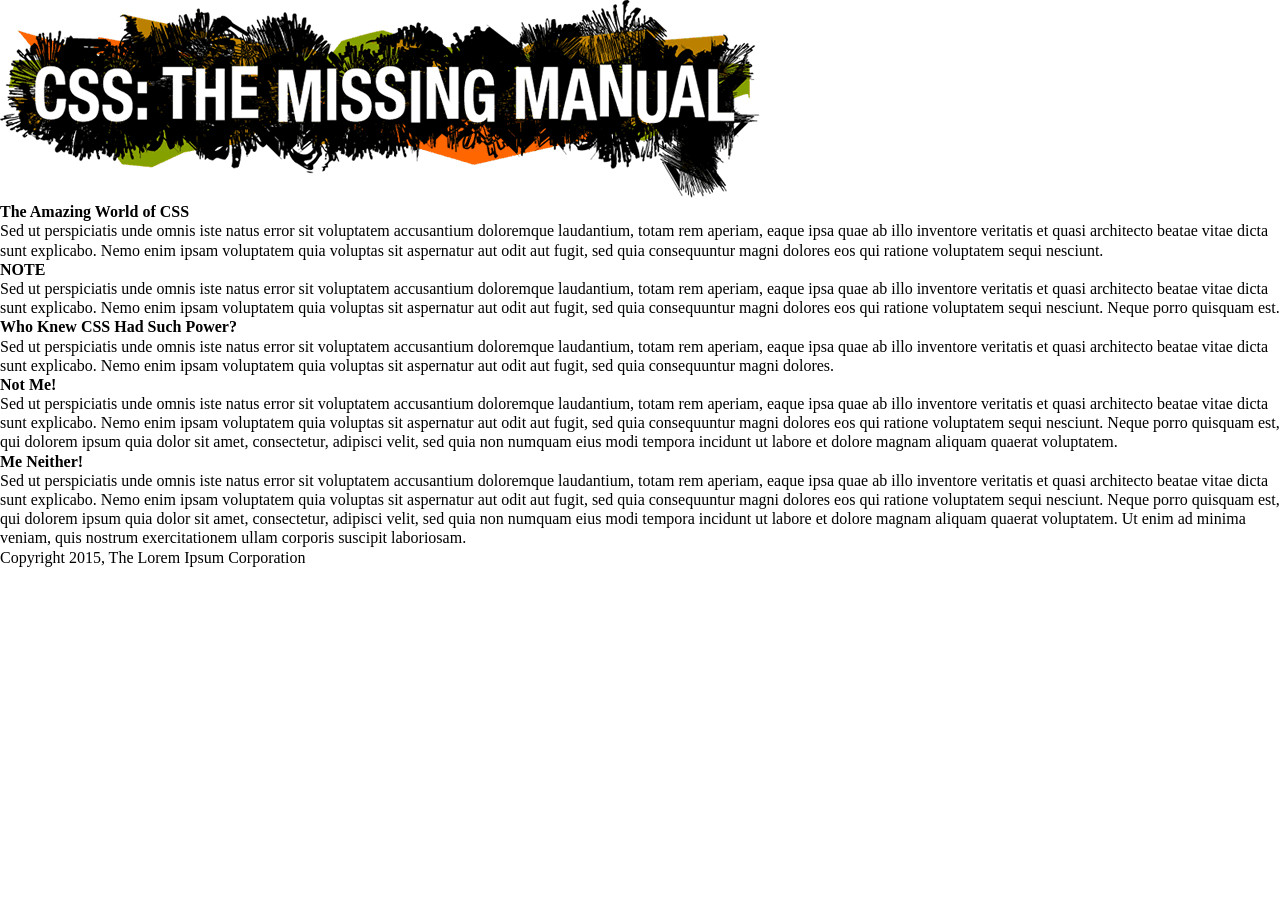
==== ex06/index.html @ f4e3d2b8 "upload ex06" ====
<!doctype html>
<html>
<head>
<meta charset="UTF-8">
<title>Margins, Padding, Borders, and Backgrounds</title>
<link rel="stylesheet" href="main.css">
</head>

<body id="article">
  <div id="banner"><img src="images/banner.png" width="760" height="198" alt="CSS: The Missing Manual">
  </div>

  <h1>The Amazing World of CSS</h1>
  <p>Sed ut perspiciatis unde omnis iste natus error sit voluptatem accusantium doloremque laudantium, totam rem aperiam, eaque ipsa quae ab illo inventore veritatis et quasi architecto beatae vitae dicta sunt explicabo. Nemo enim ipsam voluptatem quia voluptas sit aspernatur aut odit aut fugit, sed quia consequuntur magni dolores eos qui ratione voluptatem sequi nesciunt. </p> 
  <h2>NOTE</h2>
<p class="note">Sed ut perspiciatis unde omnis iste natus error sit voluptatem accusantium doloremque laudantium, totam rem aperiam, eaque ipsa quae ab illo inventore veritatis et quasi architecto beatae vitae dicta sunt explicabo. Nemo enim ipsam voluptatem quia voluptas sit aspernatur aut odit aut fugit, sed quia consequuntur magni dolores eos qui ratione voluptatem sequi nesciunt. Neque porro quisquam est.</p>
  <h2>Who Knew CSS Had Such Power?</h2>
  <p>Sed ut perspiciatis unde omnis iste natus error sit voluptatem accusantium doloremque laudantium, totam rem aperiam, eaque ipsa quae ab illo inventore veritatis et quasi architecto beatae vitae dicta sunt explicabo. Nemo enim ipsam voluptatem quia voluptas sit aspernatur aut odit aut fugit, sed quia consequuntur magni dolores.</p>
<h2>Not Me!</h2>
<p>Sed ut perspiciatis unde omnis iste natus error sit voluptatem accusantium doloremque laudantium, totam rem aperiam, eaque ipsa quae ab illo inventore veritatis et quasi architecto beatae vitae dicta sunt explicabo. Nemo enim ipsam voluptatem quia voluptas sit aspernatur aut odit aut fugit, sed quia consequuntur magni dolores eos qui ratione voluptatem sequi nesciunt. Neque porro quisquam est, qui dolorem ipsum quia dolor sit amet, consectetur, adipisci velit, sed quia non numquam eius modi tempora incidunt ut labore et dolore magnam aliquam quaerat voluptatem. </p>
  <h2>Me Neither!</h2>
  <p>Sed ut perspiciatis unde omnis iste natus error sit voluptatem accusantium doloremque laudantium, totam rem aperiam, eaque ipsa quae ab illo inventore veritatis et quasi architecto beatae vitae dicta sunt explicabo. Nemo enim ipsam voluptatem quia voluptas sit aspernatur aut odit aut fugit, sed quia consequuntur magni dolores eos qui ratione voluptatem sequi nesciunt. Neque porro quisquam est, qui dolorem ipsum quia dolor sit amet, consectetur, adipisci velit, sed quia non numquam eius modi tempora incidunt ut labore et dolore magnam aliquam quaerat voluptatem. Ut enim ad minima veniam, quis nostrum exercitationem ullam corporis suscipit laboriosam.</p>
  <p>Copyright 2015, The Lorem Ipsum Corporation</p>
</body>
</html>
---- ex06/main.css ----
/* reset browser styles */
html, body, div, span, object, iframe, h1, h2, h3, h4, h5, h6, p, blockquote, pre, a, abbr, acronym, address, big, cite, code, del, dfn, em, img, ins, kbd, q, s, samp,small, strike, strong, sub, sup, tt, var, b, u, i, center, dl, dt, dd, ol, ul, li, fieldset, form, label, legend,
table, caption, tbody, tfoot, thead, tr, th, td, article, aside, canvas, details, embed, 
figure, figcaption, footer, header, hgroup, menu, nav, output, ruby, section, summary,
time, mark, audio, video {
  margin: 0;
  padding: 0;
  border: 0;
  font-size: 100%;
  vertical-align: baseline;
}
article, aside, details, figcaption, figure, footer, header, hgroup, menu, nav, section {
  display: block;
}
body {
  line-height: 1.2;
}
ol { 
  padding-left: 1.4em;
  list-style: decimal;
}
ul {
  padding-left: 1.4em;
  list-style: square;
}
table {
  border-collapse: collapse;
  border-spacing: 0;
} 
/* end reset browser styles */
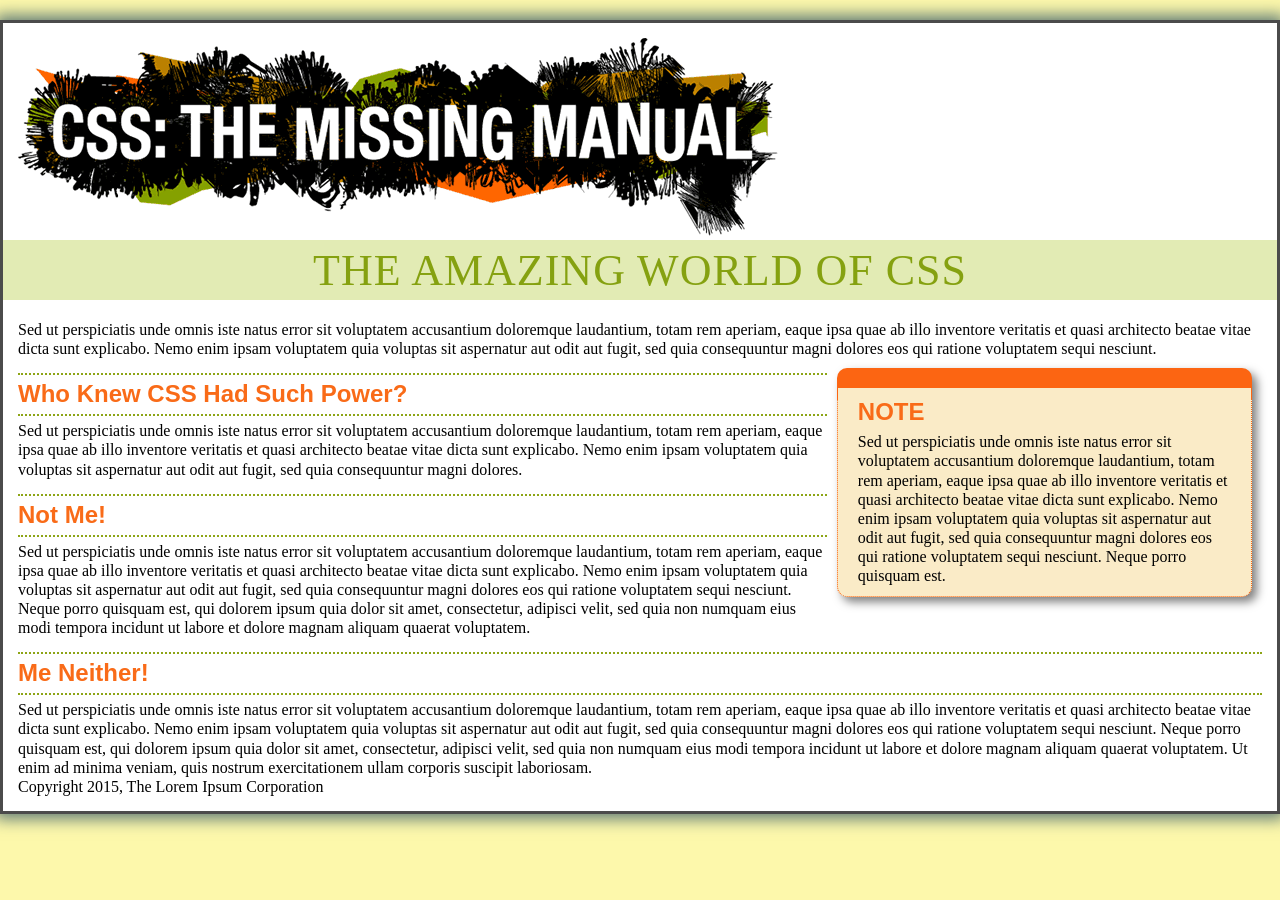
==== commit e01a44b4: "ex06 & ex07" ====
--- a/ex06/index.html
+++ b/ex06/index.html
@@ -1,9 +1,10 @@
 <!doctype html>
 <html>
+
 <head>
-<meta charset="UTF-8">
-<title>Margins, Padding, Borders, and Backgrounds</title>
-<link rel="stylesheet" href="main.css">
+  <meta charset="UTF-8">
+  <title>Margins, Padding, Borders, and Backgrounds</title>
+  <link rel="stylesheet" href="main.css">
 </head>
 
 <body id="article">
@@ -11,15 +12,36 @@
   </div>
 
   <h1>The Amazing World of CSS</h1>
-  <p>Sed ut perspiciatis unde omnis iste natus error sit voluptatem accusantium doloremque laudantium, totam rem aperiam, eaque ipsa quae ab illo inventore veritatis et quasi architecto beatae vitae dicta sunt explicabo. Nemo enim ipsam voluptatem quia voluptas sit aspernatur aut odit aut fugit, sed quia consequuntur magni dolores eos qui ratione voluptatem sequi nesciunt. </p> 
-  <h2>NOTE</h2>
-<p class="note">Sed ut perspiciatis unde omnis iste natus error sit voluptatem accusantium doloremque laudantium, totam rem aperiam, eaque ipsa quae ab illo inventore veritatis et quasi architecto beatae vitae dicta sunt explicabo. Nemo enim ipsam voluptatem quia voluptas sit aspernatur aut odit aut fugit, sed quia consequuntur magni dolores eos qui ratione voluptatem sequi nesciunt. Neque porro quisquam est.</p>
+  <p>Sed ut perspiciatis unde omnis iste natus error sit voluptatem accusantium doloremque laudantium, totam rem
+    aperiam, eaque ipsa quae ab illo inventore veritatis et quasi architecto beatae vitae dicta sunt explicabo. Nemo
+    enim ipsam voluptatem quia voluptas sit aspernatur aut odit aut fugit, sed quia consequuntur magni dolores eos qui
+    ratione voluptatem sequi nesciunt. </p>
+  <div class="sidebar">
+    <h2>NOTE</h2>
+    <p class="note">Sed ut perspiciatis unde omnis iste natus error sit voluptatem accusantium doloremque laudantium,
+      totam rem aperiam, eaque ipsa quae ab illo inventore veritatis et quasi architecto beatae vitae dicta sunt
+      explicabo. Nemo enim ipsam voluptatem quia voluptas sit aspernatur aut odit aut fugit, sed quia consequuntur magni
+      dolores eos qui ratione voluptatem sequi nesciunt. Neque porro quisquam est.</p>
+  </div>
   <h2>Who Knew CSS Had Such Power?</h2>
-  <p>Sed ut perspiciatis unde omnis iste natus error sit voluptatem accusantium doloremque laudantium, totam rem aperiam, eaque ipsa quae ab illo inventore veritatis et quasi architecto beatae vitae dicta sunt explicabo. Nemo enim ipsam voluptatem quia voluptas sit aspernatur aut odit aut fugit, sed quia consequuntur magni dolores.</p>
-<h2>Not Me!</h2>
-<p>Sed ut perspiciatis unde omnis iste natus error sit voluptatem accusantium doloremque laudantium, totam rem aperiam, eaque ipsa quae ab illo inventore veritatis et quasi architecto beatae vitae dicta sunt explicabo. Nemo enim ipsam voluptatem quia voluptas sit aspernatur aut odit aut fugit, sed quia consequuntur magni dolores eos qui ratione voluptatem sequi nesciunt. Neque porro quisquam est, qui dolorem ipsum quia dolor sit amet, consectetur, adipisci velit, sed quia non numquam eius modi tempora incidunt ut labore et dolore magnam aliquam quaerat voluptatem. </p>
+  <p>Sed ut perspiciatis unde omnis iste natus error sit voluptatem accusantium doloremque laudantium, totam rem
+    aperiam, eaque ipsa quae ab illo inventore veritatis et quasi architecto beatae vitae dicta sunt explicabo. Nemo
+    enim ipsam voluptatem quia voluptas sit aspernatur aut odit aut fugit, sed quia consequuntur magni dolores.</p>
+  <h2>Not Me!</h2>
+  <p>Sed ut perspiciatis unde omnis iste natus error sit voluptatem accusantium doloremque laudantium, totam rem
+    aperiam, eaque ipsa quae ab illo inventore veritatis et quasi architecto beatae vitae dicta sunt explicabo. Nemo
+    enim ipsam voluptatem quia voluptas sit aspernatur aut odit aut fugit, sed quia consequuntur magni dolores eos qui
+    ratione voluptatem sequi nesciunt. Neque porro quisquam est, qui dolorem ipsum quia dolor sit amet, consectetur,
+    adipisci velit, sed quia non numquam eius modi tempora incidunt ut labore et dolore magnam aliquam quaerat
+    voluptatem. </p>
   <h2>Me Neither!</h2>
-  <p>Sed ut perspiciatis unde omnis iste natus error sit voluptatem accusantium doloremque laudantium, totam rem aperiam, eaque ipsa quae ab illo inventore veritatis et quasi architecto beatae vitae dicta sunt explicabo. Nemo enim ipsam voluptatem quia voluptas sit aspernatur aut odit aut fugit, sed quia consequuntur magni dolores eos qui ratione voluptatem sequi nesciunt. Neque porro quisquam est, qui dolorem ipsum quia dolor sit amet, consectetur, adipisci velit, sed quia non numquam eius modi tempora incidunt ut labore et dolore magnam aliquam quaerat voluptatem. Ut enim ad minima veniam, quis nostrum exercitationem ullam corporis suscipit laboriosam.</p>
+  <p>Sed ut perspiciatis unde omnis iste natus error sit voluptatem accusantium doloremque laudantium, totam rem
+    aperiam, eaque ipsa quae ab illo inventore veritatis et quasi architecto beatae vitae dicta sunt explicabo. Nemo
+    enim ipsam voluptatem quia voluptas sit aspernatur aut odit aut fugit, sed quia consequuntur magni dolores eos qui
+    ratione voluptatem sequi nesciunt. Neque porro quisquam est, qui dolorem ipsum quia dolor sit amet, consectetur,
+    adipisci velit, sed quia non numquam eius modi tempora incidunt ut labore et dolore magnam aliquam quaerat
+    voluptatem. Ut enim ad minima veniam, quis nostrum exercitationem ullam corporis suscipit laboriosam.</p>
   <p>Copyright 2015, The Lorem Ipsum Corporation</p>
 </body>
-</html>
+
+</html>
--- a/ex06/main.css
+++ b/ex06/main.css
@@ -28,3 +28,55 @@
   border-spacing: 0;
 } 
 /* end reset browser styles */
+html {
+  background-color: rgb(253,248,171);
+}
+body {
+  background-color: rgb(255,255,255);
+  border: 3px solid rgb(75,75,75);
+  box-shadow: 0 0 15px 5px rgb(44,82,100,.75);
+  max-width: 760;
+  margin-top: 20px;
+  margin-left: auto;
+  margin-right: auto;
+  padding: 15px;
+}
+h1 {
+  font-size: 2.75em;
+  font-family: Georgia, "Times New Roman", Times, serif;
+  font-weight: normal;
+  text-align: center;
+  letter-spacing: 1px;
+  color: rgb(133,161,16);
+  text-transform: uppercase;
+  background-color: rgb(226,235,180);
+  padding: 5px 15px 2px 15px;
+  margin: 0 -15px 20px -15px;
+}
+h2 {
+  font-size: 1.5em;
+  font-family: "Arial Narrow", Arial, Helvetica, sans-serif;
+  color: rgb(249,107,24);
+  border-top: 2px dotted rgb(141,165,22);
+  border-bottom: 2px dotted rgb(141,165,22);
+  padding-top: 5px;
+  padding-bottom: 5px;
+  margin: 15px 0 5px 0;
+  overflow: hidden;
+}
+.sidebar {
+  width: 30%;
+  float: right;
+  margin: 10px;
+  background-color: rgb(250,235,199);
+  padding: 10px 20px;
+  border: 1px dotted rgb(252,101,18);
+  border-top: 20px solid rgb(252,101,18);
+  border-radius: 10px;
+  box-shadow: 5px 5px 10px rgba(0,0,0,.5);
+}
+.sidebar h2 {
+  border: none;
+  margin-top: 0;
+  padding: 0;
+}
